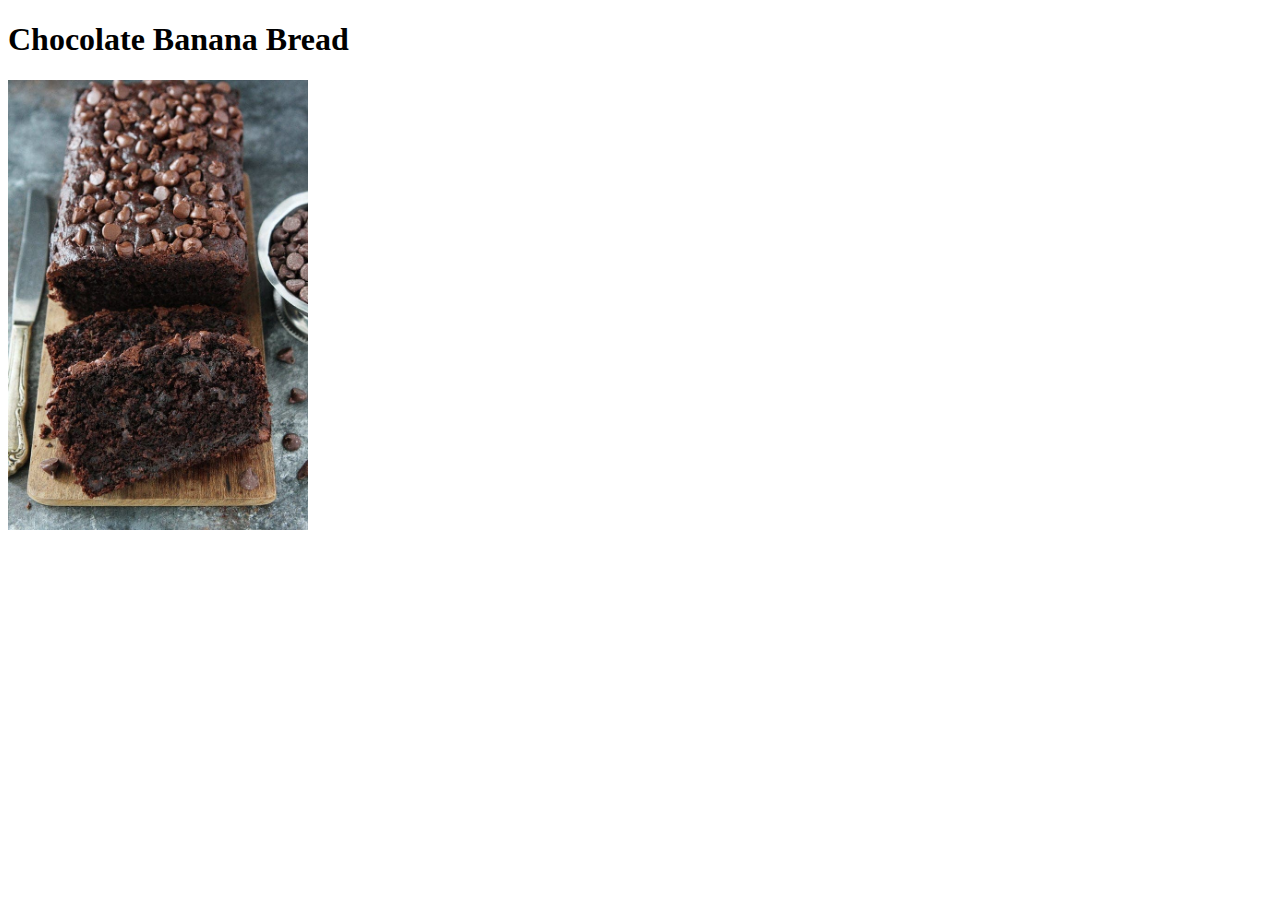
==== recipes/banana-bread.html @ 41b7ff3d "Added image" ====
<!DOCTYPE html>
<html lang="en">
<head>
    <meta charset="UTF-8">
    <meta http-equiv="X-UA-Compatible" content="IE=edge">
    <meta name="viewport" content="width=device-width, initial-scale=1.0">
    <title>Chocolate Banana Bread</title>
</head>
<body>
    <h1>Chocolate Banana Bread</h1>
      <img src="../img/chocolate-banana-bread.jpg" width="300" alt="Double Chocolate chip banana bread">
      
</body>
</html>
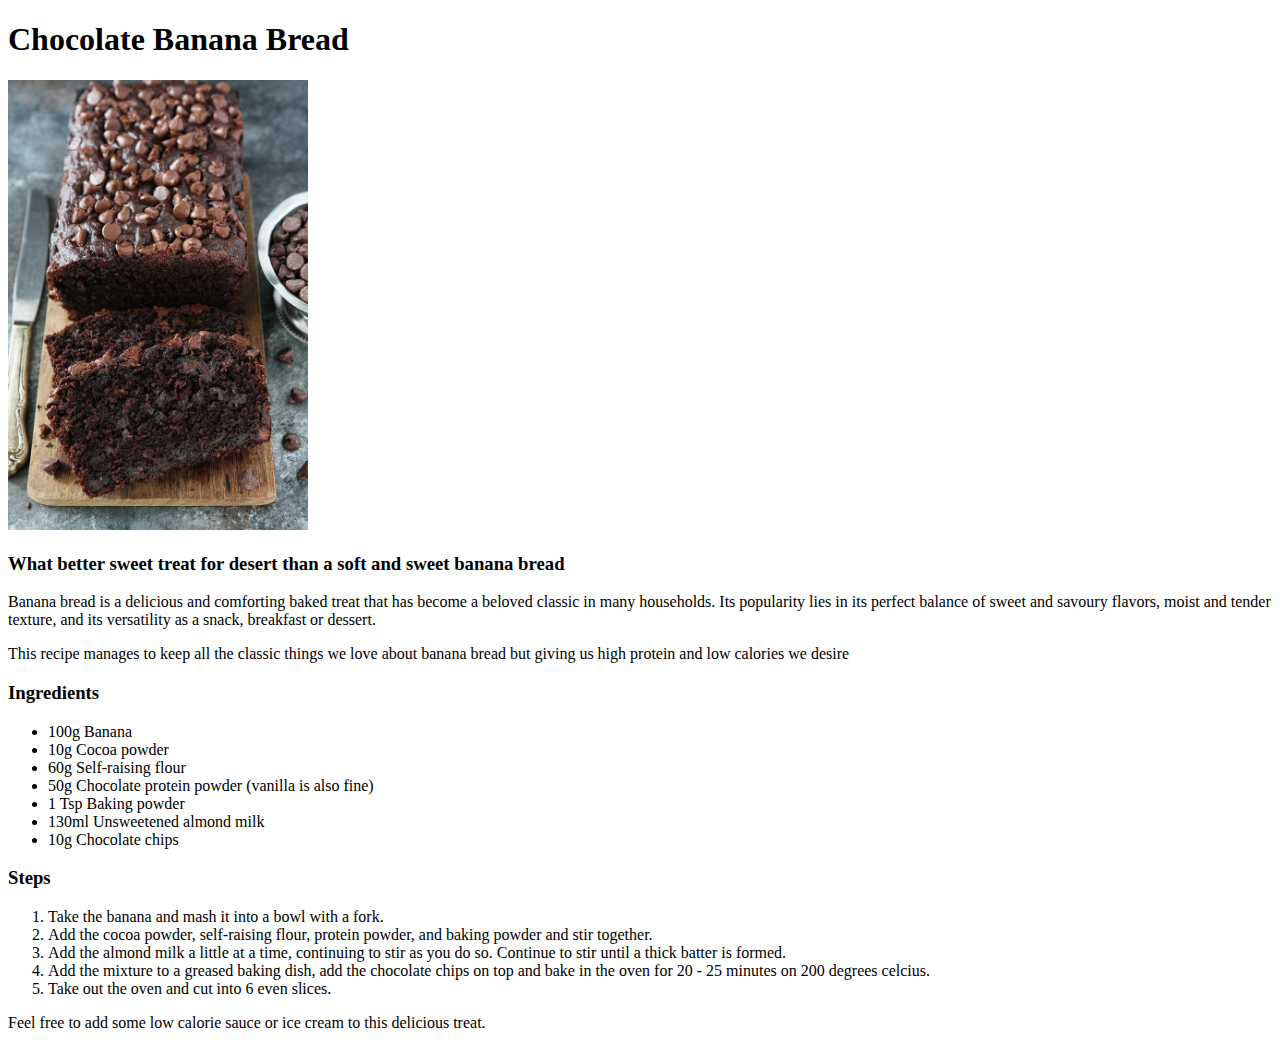
==== commit 645e091b: "Ingredients, steps and description added" ====
--- a/recipes/banana-bread.html
+++ b/recipes/banana-bread.html
@@ -9,6 +9,28 @@
 <body>
     <h1>Chocolate Banana Bread</h1>
       <img src="../img/chocolate-banana-bread.jpg" width="300" alt="Double Chocolate chip banana bread">
-      
+      <h3>What better sweet treat for desert than a soft and sweet banana bread</h3>
+        <p>Banana bread is a delicious and comforting baked treat that has become a beloved classic in many households. Its popularity lies in its perfect balance of sweet and savoury flavors, moist and tender texture, and its versatility as a snack, breakfast or dessert.</p>
+        <p>This recipe manages to keep all the classic things we love about banana bread but giving us high protein and low calories we desire</p>
+      <h3>Ingredients</h3>
+        <ul>
+            <li>100g Banana</li>
+            <li>10g Cocoa powder</li>
+            <li>60g Self-raising flour</li>
+            <li>50g Chocolate protein powder (vanilla is also fine)</li>
+            <li>1 Tsp Baking powder</li>
+            <li>130ml Unsweetened almond milk</li>
+            <li>10g Chocolate chips</li>
+        </ul>
+      <h3>Steps</h3>
+        <ol>
+            <li>Take the banana and mash it into a bowl with a fork.</li>
+            <li>Add the cocoa powder, self-raising flour, protein powder, and baking powder and stir together.</li>
+            <li>Add the almond milk a little at a time, continuing to stir as you do so. Continue to stir until a thick batter is formed.</li>
+            <li>Add the mixture to a greased baking dish, add the chocolate chips on top and bake in the oven for 20 - 25 minutes on 200 degrees celcius.</li>
+            <li>Take out the oven and cut into 6 even slices.</li>
+        </ol>
+        <p>Feel free to add some low calorie sauce or ice cream to this delicious treat.</p>
+
 </body>
 </html>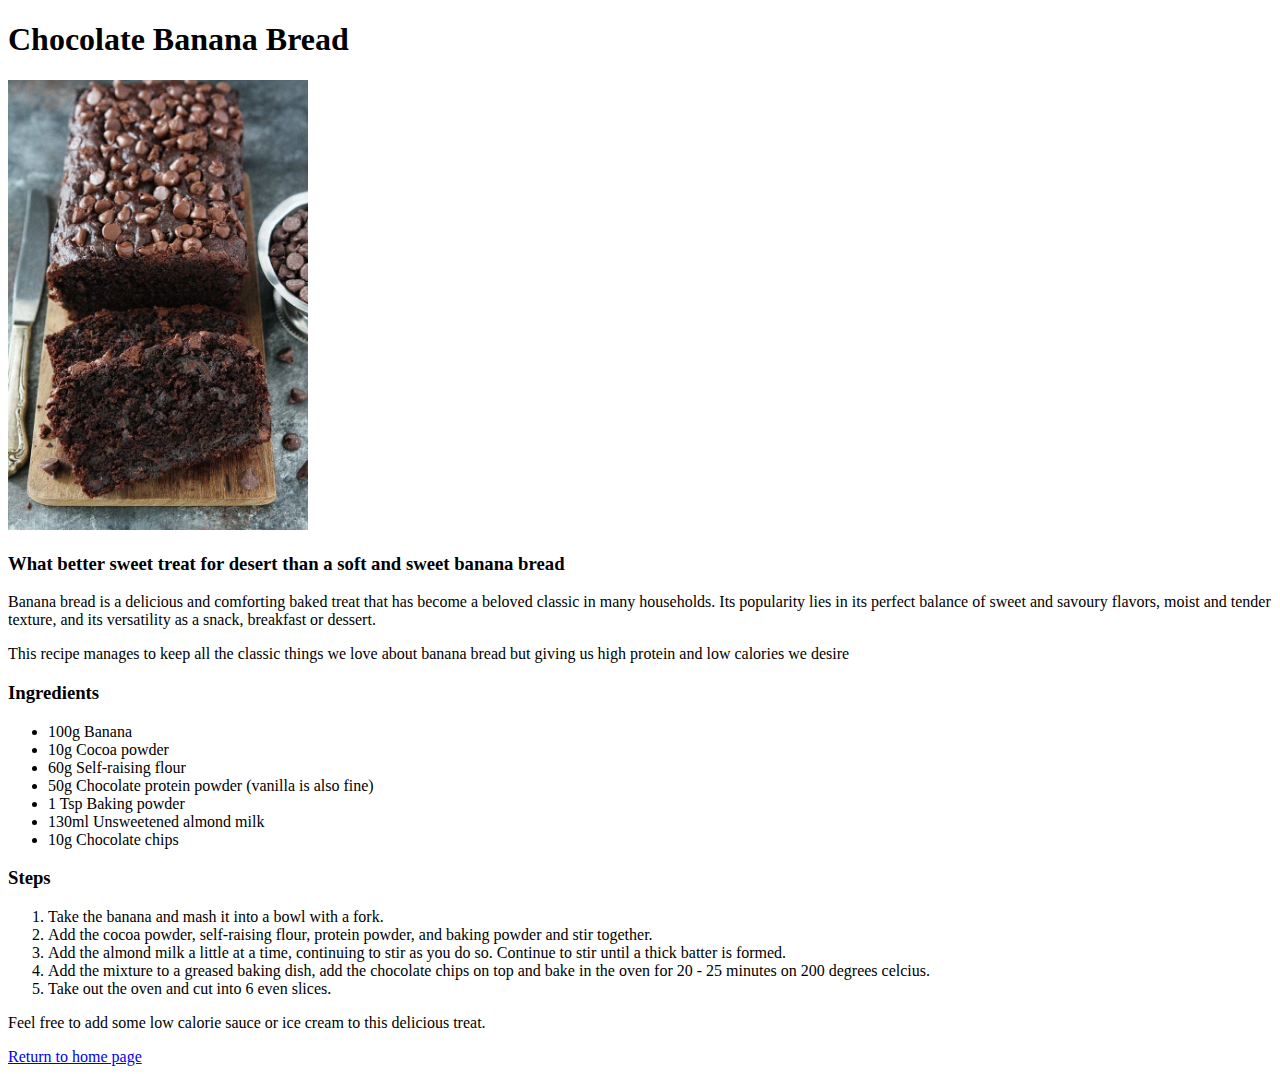
==== commit 92f654ad: "Added return to home page button" ====
--- a/recipes/banana-bread.html
+++ b/recipes/banana-bread.html
@@ -31,6 +31,7 @@
             <li>Take out the oven and cut into 6 even slices.</li>
         </ol>
         <p>Feel free to add some low calorie sauce or ice cream to this delicious treat.</p>
-
+    <p></p>
+ <a href="../index.html">Return to home page</a>
 </body>
 </html>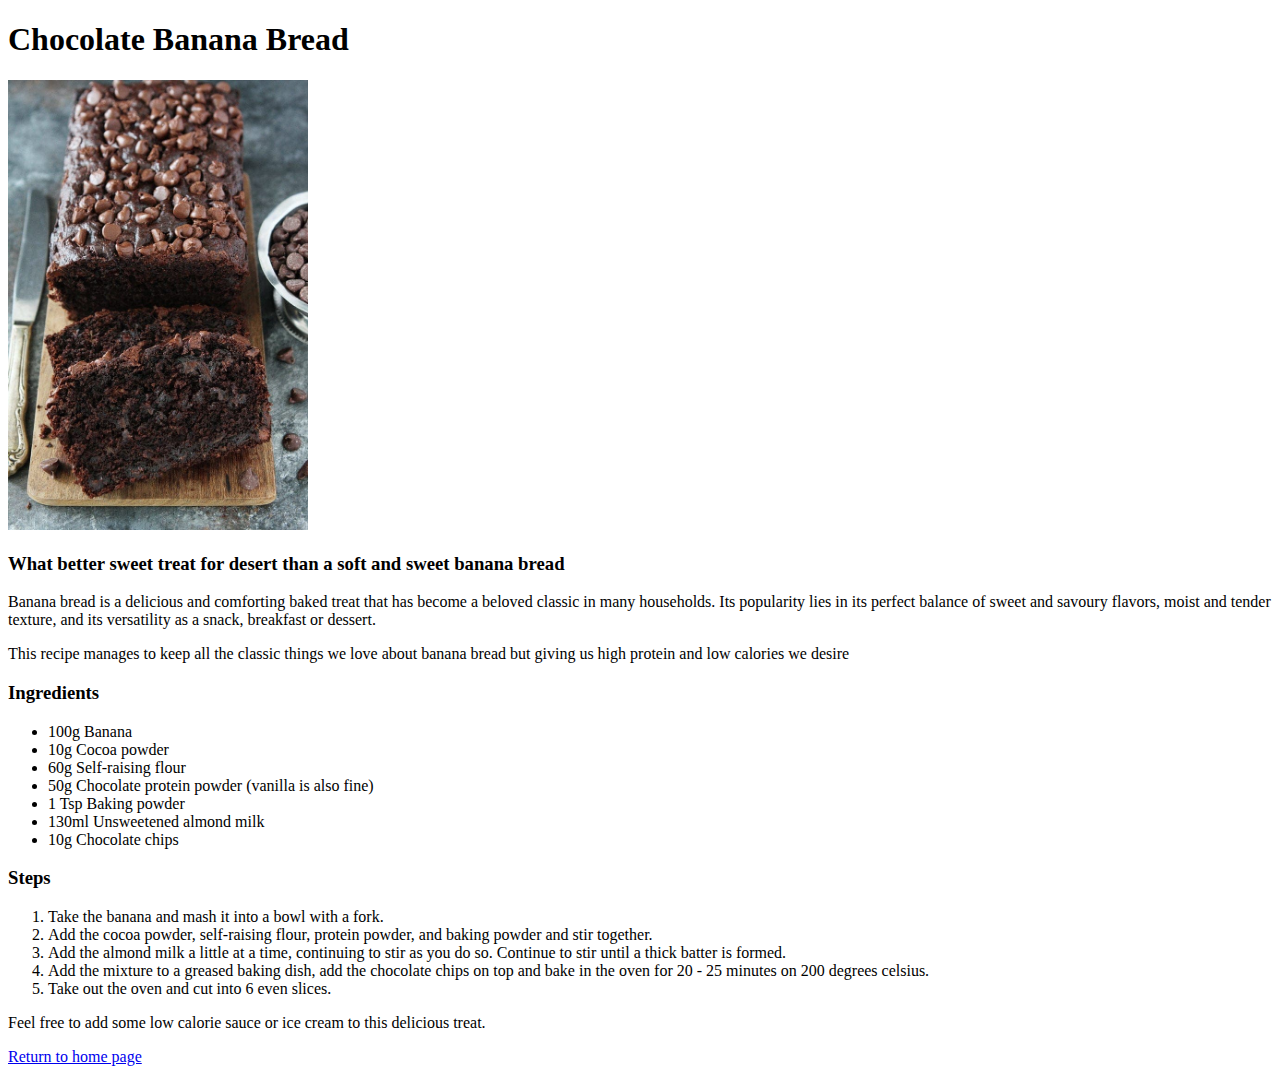
==== commit f0010b83: "Chaged picture height" ====
--- a/recipes/banana-bread.html
+++ b/recipes/banana-bread.html
@@ -8,7 +8,7 @@
 </head>
 <body>
     <h1>Chocolate Banana Bread</h1>
-      <img src="../img/chocolate-banana-bread.jpg" width="300" alt="Double Chocolate chip banana bread">
+      <img src="../img/chocolate-banana-bread.jpg" height=auto width="300" alt="Double Chocolate chip banana bread">
       <h3>What better sweet treat for desert than a soft and sweet banana bread</h3>
         <p>Banana bread is a delicious and comforting baked treat that has become a beloved classic in many households. Its popularity lies in its perfect balance of sweet and savoury flavors, moist and tender texture, and its versatility as a snack, breakfast or dessert.</p>
         <p>This recipe manages to keep all the classic things we love about banana bread but giving us high protein and low calories we desire</p>
@@ -27,7 +27,7 @@
             <li>Take the banana and mash it into a bowl with a fork.</li>
             <li>Add the cocoa powder, self-raising flour, protein powder, and baking powder and stir together.</li>
             <li>Add the almond milk a little at a time, continuing to stir as you do so. Continue to stir until a thick batter is formed.</li>
-            <li>Add the mixture to a greased baking dish, add the chocolate chips on top and bake in the oven for 20 - 25 minutes on 200 degrees celcius.</li>
+            <li>Add the mixture to a greased baking dish, add the chocolate chips on top and bake in the oven for 20 - 25 minutes on 200 degrees celsius.</li>
             <li>Take out the oven and cut into 6 even slices.</li>
         </ol>
         <p>Feel free to add some low calorie sauce or ice cream to this delicious treat.</p>
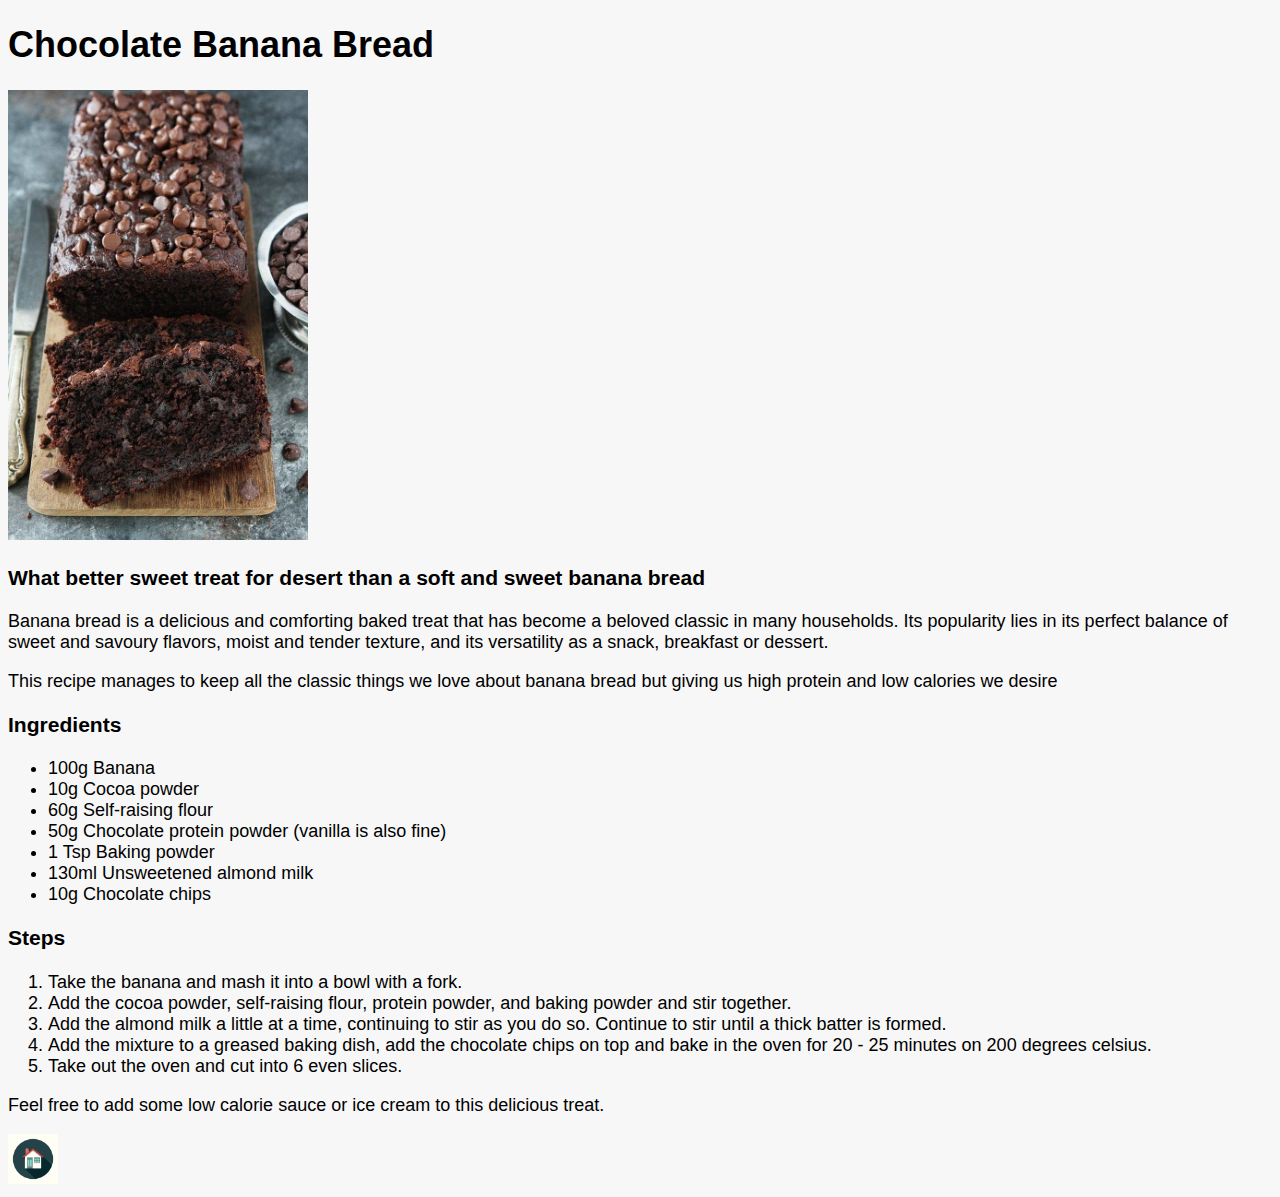
==== commit 9864c2af: "Added image for home button to recipe pages Added link to stylesheet onto recipe pages" ====
--- a/recipes/banana-bread.html
+++ b/recipes/banana-bread.html
@@ -4,6 +4,7 @@
     <meta charset="UTF-8">
     <meta http-equiv="X-UA-Compatible" content="IE=edge">
     <meta name="viewport" content="width=device-width, initial-scale=1.0">
+    <link rel="stylesheet" href="../styles.css">
     <title>Chocolate Banana Bread</title>
 </head>
 <body>
@@ -32,6 +33,8 @@
         </ol>
         <p>Feel free to add some low calorie sauce or ice cream to this delicious treat.</p>
     <p></p>
- <a href="../index.html">Return to home page</a>
+ <a href="../index.html">
+  <img id="home" src="../img/home-button.jpg" alt="home button">
+ </a>
 </body>
 </html>--- a/styles.css
+++ b/styles.css
@@ -0,0 +1,9 @@
+body {
+    background-color: rgb(247, 247, 247);
+    color: black;
+    font-family: Arial, Helvetica, sans-serif;
+    font-size: 18px;
+}
+#home {
+    width: 50px;
+}